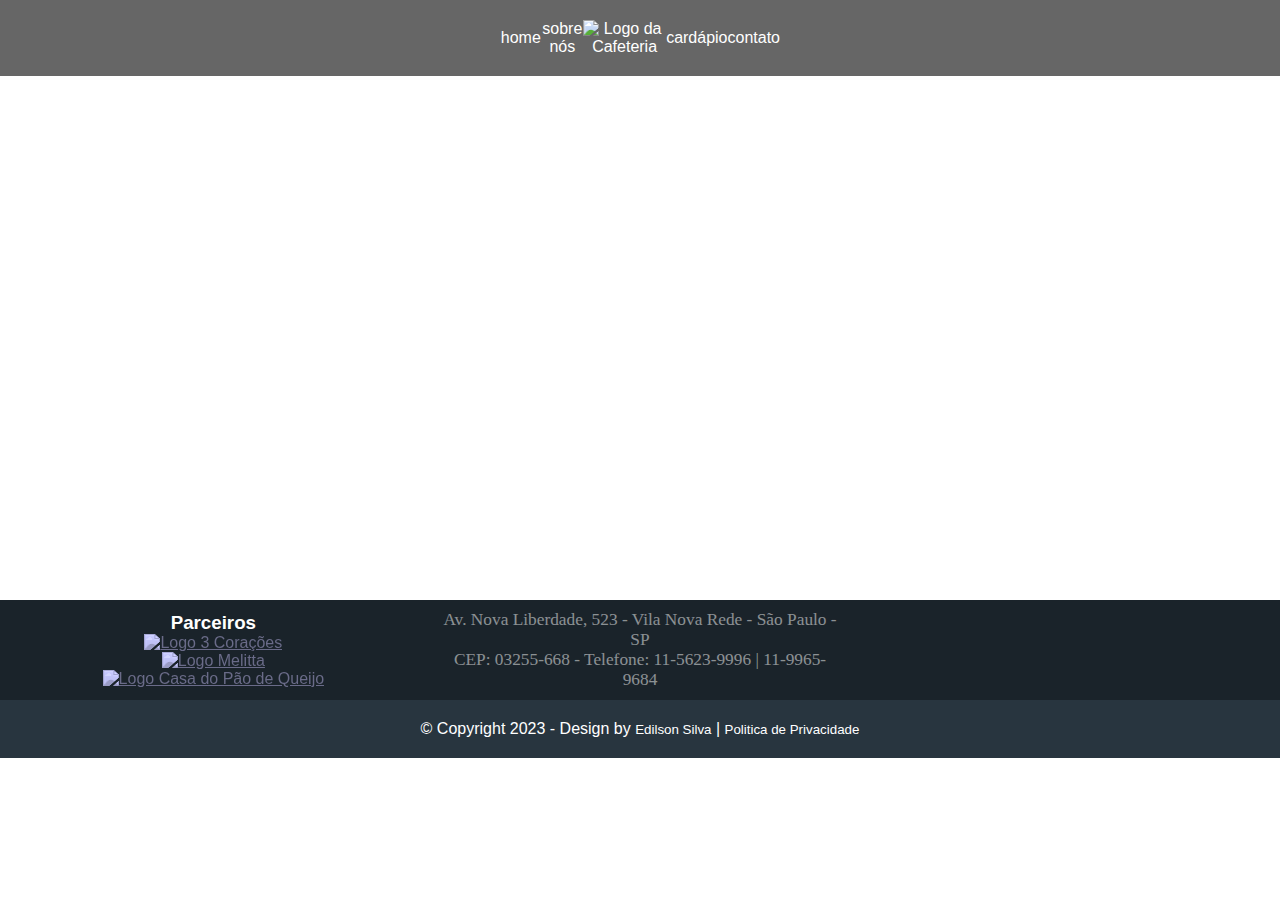
==== cardapio.html @ daceac77 "feature: Adição da página sobrenós" ====
<!DOCTYPE html>
<html lang="pt-BR">
  <head>
    <meta charset="UTF-8" />
    <meta http-equiv="X-UA-Compatible" content="IE=edge" />
    <meta name="viewport" content="width=, initial-scale=1.0" />
    <title>Cafeteria</title>
    <link rel="stylesheet" href="css/cafeteria.css" />
  </head>
  <body>
    <header>
      <nav>
        <ul>
          <li class="nav-header"><a href="index.html">home</a></li>
          <li class="nav-header"><a href="sobrenos.html">sobre nós</a></li>
          <li>
            <a href="index.html">
              <img src="img/logo-cafe1.png" alt="Logo da Cafeteria" />
            </a>
          </li>
          <li class="nav-header"><a href="cardapio.html">cardápio</a></li>
          <li class="nav-header"><a href="contato.html">contato</a></li>
          <li class="checkout">
            <a href="checkout.html">
              <ion-icon name="cafe"></ion-icon>
            </a>
          </li>
        </ul>
      </nav>
    </header>

    <main></main>

    <footer>
      <div class="em-linha">
        <div class="uma-fracao">
          <h3>Parceiros</h3>
          <ul>
            <li>
              <a href="#"
                ><img
                  class="img-parceiros"
                  src="img/logotrescoracoes.png"
                  alt="Logo 3 Corações"
              /></a>
            </li>
            <li>
              <a href="#"
                ><img
                  class="img-parceiros"
                  src="img/logomelitta.png"
                  alt="Logo Melitta"
              /></a>
            </li>
            <li>
              <a href="#"
                ><img
                  class="img-parceiros"
                  src="img/logocasapaoqueijo.png"
                  alt="Logo Casa do Pão de Queijo"
              /></a>
            </li>
          </ul>
        </div>
        <div class="uma-fracao">
          <p>
            Av. Nova Liberdade, 523 - Vila Nova Rede - São Paulo - SP<br />
            CEP: 03255-668 - Telefone: 11-5623-9996 | 11-9965-9684
          </p>
        </div>
        <div class="uma-fracao">
          <ul>
            <li>
              <a href="">
                <ion-icon name="logo-instagram"></ion-icon>
              </a>
            </li>
            <li>
              <a href="">
                <ion-icon name="logo-facebook"></ion-icon>
              </a>
            </li>
            <li>
              <a href="">
                <ion-icon name="logo-youtube"></ion-icon>
              </a>
            </li>
          </ul>
        </div>
      </div>
      <div class="end-footer">
        &copy; Copyright 2023 - Design by
        <a href="https://www.github.com/edilsonsilva">Edilson Silva</a>
        |
        <a href="javascript:void" onclick="politica();"
          >Politica de Privacidade</a
        >
      </div>
    </footer>
    <script
      type="module"
      src="https://unpkg.com/ionicons@7.1.0/dist/ionicons/ionicons.esm.js"
    ></script>
    <script
      nomodule
      src="https://unpkg.com/ionicons@7.1.0/dist/ionicons/ionicons.js"
    ></script>
  </body>
</html>
---- css/cafeteria.css ----
/* Formatação global do site da cafeteria */
/* Utilização do seletor asterisco(*) para 
referenciar todas as tags html e fazer uma
formatação para retirar as margens deste elementos
 */
* {
  margin: 0;
  padding: 0;
  box-sizing: border-box;
}

html {
  scroll-behavior: smooth;
}

/* Aplicação de altura e plano de fundo ao header. Vamos colocar uma imagem
como plano de fundo */
header {
  height: 600px; /*altura do header em 300px*/
  background-image: url("../img/fundo7.jpg"); /*Imagem de fundo*/
  background-size: 100%; /*redimensionar o plano de fundo para 100% da tela*/
  background-position: 0 -200px; /*posição do plano de fundo, onde o primeiro valor
    é x, ou seja, posição horizontal e o segundo valor é y, posição vertical*/
  transition: ease 1s;
}
header nav {
  background-color: rgba(0, 0, 0, 0.6);
  padding: 20px 500px;
  text-align: center;
}

header nav ul {
  /*remover os marcadores*/
  list-style: none;
  display: flex;
  justify-content: center;
  align-items: center;
}
header nav ul li {
  /*dispor os links um ao lado do outro*/
  flex: 1;
}

header nav ul li img {
  width: 100px;
  height: 80px;
}
.nav-header {
  flex: 0.5;
}
header nav ul li a {
  font-family: arial;
  font-size: 12pt;
  color: #fff;
  text-decoration: none;
}
.checkout {
  position: absolute;
  right: 10px;
  top: 10px;
  padding: 10px;
}
nav ion-icon {
  width: 30px;
  height: 30px;
}

footer {
  background-color: rgb(26, 35, 42);
  color: #fff;
  font-family: "arial";
}

.em-linha {
  display: flex;
  justify-content: center;
  align-items: center;
}
.uma-fracao {
  flex: 1;
  margin: 10px;
  text-align: center;
}
.img-parceiros {
  width: 100px;
  height: 80px;
  filter: invert(30%) sepia(100%) hue-rotate(200deg);
}
footer ul {
  list-style: none; /*tirar os marcadores dos links*/
}
.uma-fracao p {
  font-size: 13pt;
  font-family: "Lucida Sans";
  font-weight: lighter;
  color: rgba(255, 255, 255, 0.5);
}
.uma-fracao ion-icon {
  width: 30px;
  height: 30px;
  color: #fff;
  margin: 10px;
}

.end-footer {
  background-color: rgb(40, 53, 63);
  padding: 20px;
  text-align: center;
  color: #fff;
}
.end-footer a {
  color: #fff;
  font-size: 10pt;
  text-decoration: none;
}
/*Aplicar efeitos de hover nos links*/
header nav ul li a:hover {
  color: #f00;
}

.img-parceiros:hover {
  filter: invert(60%) sepia(50%) hue-rotate(200deg);
}
/*Esconder a tag h1*/
h1 {
  display: none;
}
.slogan {
  margin-top: 190px;
  margin-left: 20px;
  font-size: 60pt;
  color: rgba(255, 255, 255, 0.8);
  font-family: Cambria, Cochin, Georgia, Times, "Times New Roman", serif;
  text-shadow: 5px 5px 2px black;
}

.div-home {
  flex: 1;
  margin: 40px 20px 30px 20px;
}
.sub-h3 {
  font-size: 15pt;
  font-family: arial;
  margin: 10px 0px;
}

.sub-h2 {
  font-size: 20pt;
  font-family: arial;
  margin: 10px 0px;
}

.texto-1 {
  font-size: 12pt;
  font-family: Verdana;
  font-weight: lighter;
  line-height: 30pt;
}
.video {
  flex: 1;
  justify-content: center;
  align-content: center;
  padding: 20px;
}
.video iframe {
  width: 100%;
  height: 600px;
}
.scroll-up {
  background-color: rgb(255, 7, 7);
  padding: 10px;
  color: #fff;
  position: fixed;
  right: 10px;
  bottom: 10px;
  box-shadow: 0px 0px 10px black;
}
.img-default {
  width: 100%;
}

.margem-10px {
  margin: 10px;
}

.borda-1px {
  border: 1px solid silver;
}

section .uma-fracao ion-icon {
  color: #000;
  width: 20px;
  height: 20px;
}
.img-depoimento {
  width: 50px;
  height: 50px;
  border-radius: 50%; /*arredondar os cantos da imagem*/
  margin: 10px;
  box-shadow: 0px 0px 10px silver;
}

.margem-top-base {
  margin: 30px 0px;
}

/*cores-texto*/
.txt-orange-1 {
  color: rgb(245, 78, 17) !important;
}
.txt-orange-2 {
  color: rgb(207, 61, 8) !important;
}
.txt-orange-3 {
  color: rgb(168, 63, 25) !important;
}
.txt-black-1 {
  color: #000 !important;
}

/*Cores do Materialize css*/
.materialize-red {
  background-color: #e51c23 !important;
}
.red-text {
  color: #e51c23 !important;
}
.red-5 {
  background-color: #fdeaeb !important;
}
.red-text-5 {
  color: #fdeaeb !important;
}
.red.lighten-4 {
  background-color: #f8c1c3 !important;
}
.materialize-red-text.text-lighten-4 {
  color: #f8c1c3 !important;
}
.materialize-red.lighten-3 {
  background-color: #f3989b !important;
}
.materialize-red-text.text-lighten-3 {
  color: #f3989b !important;
}
.materialize-red.lighten-2 {
  background-color: #ee6e73 !important;
}
.materialize-red-text.text-lighten-2 {
  color: #ee6e73 !important;
}
.materialize-red.lighten-1 {
  background-color: #ea454b !important;
}
.materialize-red-text.text-lighten-1 {
  color: #ea454b !important;
}
.materialize-red.darken-1 {
  background-color: #d0181e !important;
}
.materialize-red-text.text-darken-1 {
  color: #d0181e !important;
}
.materialize-red.darken-2 {
  background-color: #b9151b !important;
}
.materialize-red-text.text-darken-2 {
  color: #b9151b !important;
}
.materialize-red.darken-3 {
  background-color: #a21318 !important;
}
.materialize-red-text.text-darken-3 {
  color: #a21318 !important;
}
.materialize-red.darken-4 {
  background-color: #8b1014 !important;
}
.materialize-red-text.text-darken-4 {
  color: #8b1014 !important;
}
.red {
  background-color: #f44336 !important;
}
.red-text {
  color: #f44336 !important;
}
.red.lighten-5 {
  background-color: #ffebee !important;
}
.red-text.text-lighten-5 {
  color: #ffebee !important;
}
.red.lighten-4 {
  background-color: #ffcdd2 !important;
}
.red-text.text-lighten-4 {
  color: #ffcdd2 !important;
}
.red.lighten-3 {
  background-color: #ef9a9a !important;
}
.red-text.text-lighten-3 {
  color: #ef9a9a !important;
}
.red.lighten-2 {
  background-color: #e57373 !important;
}
.red-text.text-lighten-2 {
  color: #e57373 !important;
}
.red.lighten-1 {
  background-color: #ef5350 !important;
}
.red-text.text-lighten-1 {
  color: #ef5350 !important;
}
.red.darken-1 {
  background-color: #e53935 !important;
}
.red-text.text-darken-1 {
  color: #e53935 !important;
}
.red.darken-2 {
  background-color: #d32f2f !important;
}
.red-text.text-darken-2 {
  color: #d32f2f !important;
}
.red.darken-3 {
  background-color: #c62828 !important;
}
.red-text.text-darken-3 {
  color: #c62828 !important;
}
.red.darken-4 {
  background-color: #b71c1c !important;
}
.red-text.text-darken-4 {
  color: #b71c1c !important;
}
.red.accent-1 {
  background-color: #ff8a80 !important;
}
.red-text.text-accent-1 {
  color: #ff8a80 !important;
}
.red.accent-2 {
  background-color: #ff5252 !important;
}
.red-text.text-accent-2 {
  color: #ff5252 !important;
}
.red.accent-3 {
  background-color: #ff1744 !important;
}
.red-text.text-accent-3 {
  color: #ff1744 !important;
}
.red.accent-4 {
  background-color: #d50000 !important;
}
.red-text.text-accent-4 {
  color: #d50000 !important;
}
.pink {
  background-color: #e91e63 !important;
}
.pink-text {
  color: #e91e63 !important;
}
.pink.lighten-5 {
  background-color: #fce4ec !important;
}
.pink-text.text-lighten-5 {
  color: #fce4ec !important;
}
.pink.lighten-4 {
  background-color: #f8bbd0 !important;
}
.pink-text.text-lighten-4 {
  color: #f8bbd0 !important;
}
.pink.lighten-3 {
  background-color: #f48fb1 !important;
}
.pink-text.text-lighten-3 {
  color: #f48fb1 !important;
}
.pink.lighten-2 {
  background-color: #f06292 !important;
}
.pink-text.text-lighten-2 {
  color: #f06292 !important;
}
.pink.lighten-1 {
  background-color: #ec407a !important;
}
.pink-text.text-lighten-1 {
  color: #ec407a !important;
}
.pink.darken-1 {
  background-color: #d81b60 !important;
}
.pink-text.text-darken-1 {
  color: #d81b60 !important;
}
.pink.darken-2 {
  background-color: #c2185b !important;
}
.pink-text.text-darken-2 {
  color: #c2185b !important;
}
.pink.darken-3 {
  background-color: #ad1457 !important;
}
.pink-text.text-darken-3 {
  color: #ad1457 !important;
}
.pink.darken-4 {
  background-color: #880e4f !important;
}
.pink-text.text-darken-4 {
  color: #880e4f !important;
}
.pink.accent-1 {
  background-color: #ff80ab !important;
}
.pink-text.text-accent-1 {
  color: #ff80ab !important;
}
.pink.accent-2 {
  background-color: #ff4081 !important;
}
.pink-text.text-accent-2 {
  color: #ff4081 !important;
}
.pink.accent-3 {
  background-color: #f50057 !important;
}
.pink-text.text-accent-3 {
  color: #f50057 !important;
}
.pink.accent-4 {
  background-color: #c51162 !important;
}
.pink-text.text-accent-4 {
  color: #c51162 !important;
}
.purple {
  background-color: #9c27b0 !important;
}
.purple-text {
  color: #9c27b0 !important;
}
.purple.lighten-5 {
  background-color: #f3e5f5 !important;
}
.purple-text.text-lighten-5 {
  color: #f3e5f5 !important;
}
.purple.lighten-4 {
  background-color: #e1bee7 !important;
}
.purple-text.text-lighten-4 {
  color: #e1bee7 !important;
}
.purple.lighten-3 {
  background-color: #ce93d8 !important;
}
.purple-text.text-lighten-3 {
  color: #ce93d8 !important;
}
.purple.lighten-2 {
  background-color: #ba68c8 !important;
}
.purple-text.text-lighten-2 {
  color: #ba68c8 !important;
}
.purple.lighten-1 {
  background-color: #ab47bc !important;
}
.purple-text.text-lighten-1 {
  color: #ab47bc !important;
}
.purple.darken-1 {
  background-color: #8e24aa !important;
}
.purple-text.text-darken-1 {
  color: #8e24aa !important;
}
.purple.darken-2 {
  background-color: #7b1fa2 !important;
}
.purple-text.text-darken-2 {
  color: #7b1fa2 !important;
}
.purple.darken-3 {
  background-color: #6a1b9a !important;
}
.purple-text.text-darken-3 {
  color: #6a1b9a !important;
}
.purple.darken-4 {
  background-color: #4a148c !important;
}
.purple-text.text-darken-4 {
  color: #4a148c !important;
}
.purple.accent-1 {
  background-color: #ea80fc !important;
}
.purple-text.text-accent-1 {
  color: #ea80fc !important;
}
.purple.accent-2 {
  background-color: #e040fb !important;
}
.purple-text.text-accent-2 {
  color: #e040fb !important;
}
.purple.accent-3 {
  background-color: #d500f9 !important;
}
.purple-text.text-accent-3 {
  color: #d500f9 !important;
}
.purple.accent-4 {
  background-color: #a0f !important;
}
.purple-text.text-accent-4 {
  color: #a0f !important;
}
.deep-purple {
  background-color: #673ab7 !important;
}
.deep-purple-text {
  color: #673ab7 !important;
}
.deep-purple.lighten-5 {
  background-color: #ede7f6 !important;
}
.deep-purple-text.text-lighten-5 {
  color: #ede7f6 !important;
}
.deep-purple.lighten-4 {
  background-color: #d1c4e9 !important;
}
.deep-purple-text.text-lighten-4 {
  color: #d1c4e9 !important;
}
.deep-purple.lighten-3 {
  background-color: #b39ddb !important;
}
.deep-purple-text.text-lighten-3 {
  color: #b39ddb !important;
}
.deep-purple.lighten-2 {
  background-color: #9575cd !important;
}
.deep-purple-text.text-lighten-2 {
  color: #9575cd !important;
}
.deep-purple.lighten-1 {
  background-color: #7e57c2 !important;
}
.deep-purple-text.text-lighten-1 {
  color: #7e57c2 !important;
}
.deep-purple.darken-1 {
  background-color: #5e35b1 !important;
}
.deep-purple-text.text-darken-1 {
  color: #5e35b1 !important;
}
.deep-purple.darken-2 {
  background-color: #512da8 !important;
}
.deep-purple-text.text-darken-2 {
  color: #512da8 !important;
}
.deep-purple.darken-3 {
  background-color: #4527a0 !important;
}
.deep-purple-text.text-darken-3 {
  color: #4527a0 !important;
}
.deep-purple.darken-4 {
  background-color: #311b92 !important;
}
.deep-purple-text.text-darken-4 {
  color: #311b92 !important;
}
.deep-purple.accent-1 {
  background-color: #b388ff !important;
}
.deep-purple-text.text-accent-1 {
  color: #b388ff !important;
}
.deep-purple.accent-2 {
  background-color: #7c4dff !important;
}
.deep-purple-text.text-accent-2 {
  color: #7c4dff !important;
}
.deep-purple.accent-3 {
  background-color: #651fff !important;
}
.deep-purple-text.text-accent-3 {
  color: #651fff !important;
}
.deep-purple.accent-4 {
  background-color: #6200ea !important;
}
.deep-purple-text.text-accent-4 {
  color: #6200ea !important;
}
.indigo {
  background-color: #3f51b5 !important;
}
.indigo-text {
  color: #3f51b5 !important;
}
.indigo.lighten-5 {
  background-color: #e8eaf6 !important;
}
.indigo-text.text-lighten-5 {
  color: #e8eaf6 !important;
}
.indigo.lighten-4 {
  background-color: #c5cae9 !important;
}
.indigo-text.text-lighten-4 {
  color: #c5cae9 !important;
}
.indigo.lighten-3 {
  background-color: #9fa8da !important;
}
.indigo-text.text-lighten-3 {
  color: #9fa8da !important;
}
.indigo.lighten-2 {
  background-color: #7986cb !important;
}
.indigo-text.text-lighten-2 {
  color: #7986cb !important;
}
.indigo.lighten-1 {
  background-color: #5c6bc0 !important;
}
.indigo-text.text-lighten-1 {
  color: #5c6bc0 !important;
}
.indigo.darken-1 {
  background-color: #3949ab !important;
}
.indigo-text.text-darken-1 {
  color: #3949ab !important;
}
.indigo.darken-2 {
  background-color: #303f9f !important;
}
.indigo-text.text-darken-2 {
  color: #303f9f !important;
}
.indigo.darken-3 {
  background-color: #283593 !important;
}
.indigo-text.text-darken-3 {
  color: #283593 !important;
}
.indigo.darken-4 {
  background-color: #1a237e !important;
}
.indigo-text.text-darken-4 {
  color: #1a237e !important;
}
.indigo.accent-1 {
  background-color: #8c9eff !important;
}
.indigo-text.text-accent-1 {
  color: #8c9eff !important;
}
.indigo.accent-2 {
  background-color: #536dfe !important;
}
.indigo-text.text-accent-2 {
  color: #536dfe !important;
}
.indigo.accent-3 {
  background-color: #3d5afe !important;
}
.indigo-text.text-accent-3 {
  color: #3d5afe !important;
}
.indigo.accent-4 {
  background-color: #304ffe !important;
}
.indigo-text.text-accent-4 {
  color: #304ffe !important;
}
.blue {
  background-color: #2196f3 !important;
}
.blue-text {
  color: #2196f3 !important;
}
.blue.lighten-5 {
  background-color: #e3f2fd !important;
}
.blue-text.text-lighten-5 {
  color: #e3f2fd !important;
}
.blue.lighten-4 {
  background-color: #bbdefb !important;
}
.blue-text.text-lighten-4 {
  color: #bbdefb !important;
}
.blue.lighten-3 {
  background-color: #90caf9 !important;
}
.blue-text.text-lighten-3 {
  color: #90caf9 !important;
}
.blue.lighten-2 {
  background-color: #64b5f6 !important;
}
.blue-text.text-lighten-2 {
  color: #64b5f6 !important;
}
.blue.lighten-1 {
  background-color: #42a5f5 !important;
}
.blue-text.text-lighten-1 {
  color: #42a5f5 !important;
}
.blue.darken-1 {
  background-color: #1e88e5 !important;
}
.blue-text.text-darken-1 {
  color: #1e88e5 !important;
}
.blue.darken-2 {
  background-color: #1976d2 !important;
}
.blue-text.text-darken-2 {
  color: #1976d2 !important;
}
.blue.darken-3 {
  background-color: #1565c0 !important;
}
.blue-text.text-darken-3 {
  color: #1565c0 !important;
}
.blue.darken-4 {
  background-color: #0d47a1 !important;
}
.blue-text.text-darken-4 {
  color: #0d47a1 !important;
}
.blue.accent-1 {
  background-color: #82b1ff !important;
}
.blue-text.text-accent-1 {
  color: #82b1ff !important;
}
.blue.accent-2 {
  background-color: #448aff !important;
}
.blue-text.text-accent-2 {
  color: #448aff !important;
}
.blue.accent-3 {
  background-color: #2979ff !important;
}
.blue-text.text-accent-3 {
  color: #2979ff !important;
}
.blue.accent-4 {
  background-color: #2962ff !important;
}
.blue-text.text-accent-4 {
  color: #2962ff !important;
}
.light-blue {
  background-color: #03a9f4 !important;
}
.light-blue-text {
  color: #03a9f4 !important;
}
.light-blue.lighten-5 {
  background-color: #e1f5fe !important;
}
.light-blue-text.text-lighten-5 {
  color: #e1f5fe !important;
}
.light-blue.lighten-4 {
  background-color: #b3e5fc !important;
}
.light-blue-text.text-lighten-4 {
  color: #b3e5fc !important;
}
.light-blue.lighten-3 {
  background-color: #81d4fa !important;
}
.light-blue-text.text-lighten-3 {
  color: #81d4fa !important;
}
.light-blue.lighten-2 {
  background-color: #4fc3f7 !important;
}
.light-blue-text.text-lighten-2 {
  color: #4fc3f7 !important;
}
.light-blue.lighten-1 {
  background-color: #29b6f6 !important;
}
.light-blue-text.text-lighten-1 {
  color: #29b6f6 !important;
}
.light-blue.darken-1 {
  background-color: #039be5 !important;
}
.light-blue-text.text-darken-1 {
  color: #039be5 !important;
}
.light-blue.darken-2 {
  background-color: #0288d1 !important;
}
.light-blue-text.text-darken-2 {
  color: #0288d1 !important;
}
.light-blue.darken-3 {
  background-color: #0277bd !important;
}
.light-blue-text.text-darken-3 {
  color: #0277bd !important;
}
.light-blue.darken-4 {
  background-color: #01579b !important;
}
.light-blue-text.text-darken-4 {
  color: #01579b !important;
}
.light-blue.accent-1 {
  background-color: #80d8ff !important;
}
.light-blue-text.text-accent-1 {
  color: #80d8ff !important;
}
.light-blue.accent-2 {
  background-color: #40c4ff !important;
}
.light-blue-text.text-accent-2 {
  color: #40c4ff !important;
}
.light-blue.accent-3 {
  background-color: #00b0ff !important;
}
.light-blue-text.text-accent-3 {
  color: #00b0ff !important;
}
.light-blue.accent-4 {
  background-color: #0091ea !important;
}
.light-blue-text.text-accent-4 {
  color: #0091ea !important;
}
.cyan {
  background-color: #00bcd4 !important;
}
.cyan-text {
  color: #00bcd4 !important;
}
.cyan.lighten-5 {
  background-color: #e0f7fa !important;
}
.cyan-text.text-lighten-5 {
  color: #e0f7fa !important;
}
.cyan.lighten-4 {
  background-color: #b2ebf2 !important;
}
.cyan-text.text-lighten-4 {
  color: #b2ebf2 !important;
}
.cyan.lighten-3 {
  background-color: #80deea !important;
}
.cyan-text.text-lighten-3 {
  color: #80deea !important;
}
.cyan.lighten-2 {
  background-color: #4dd0e1 !important;
}
.cyan-text.text-lighten-2 {
  color: #4dd0e1 !important;
}
.cyan.lighten-1 {
  background-color: #26c6da !important;
}
.cyan-text.text-lighten-1 {
  color: #26c6da !important;
}
.cyan.darken-1 {
  background-color: #00acc1 !important;
}
.cyan-text.text-darken-1 {
  color: #00acc1 !important;
}
.cyan.darken-2 {
  background-color: #0097a7 !important;
}
.cyan-text.text-darken-2 {
  color: #0097a7 !important;
}
.cyan.darken-3 {
  background-color: #00838f !important;
}
.cyan-text.text-darken-3 {
  color: #00838f !important;
}
.cyan.darken-4 {
  background-color: #006064 !important;
}
.cyan-text.text-darken-4 {
  color: #006064 !important;
}
.cyan.accent-1 {
  background-color: #84ffff !important;
}
.cyan-text.text-accent-1 {
  color: #84ffff !important;
}
.cyan.accent-2 {
  background-color: #18ffff !important;
}
.cyan-text.text-accent-2 {
  color: #18ffff !important;
}
.cyan.accent-3 {
  background-color: #00e5ff !important;
}
.cyan-text.text-accent-3 {
  color: #00e5ff !important;
}
.cyan.accent-4 {
  background-color: #00b8d4 !important;
}
.cyan-text.text-accent-4 {
  color: #00b8d4 !important;
}
.teal {
  background-color: #009688 !important;
}
.teal-text {
  color: #009688 !important;
}
.teal.lighten-5 {
  background-color: #e0f2f1 !important;
}
.teal-text.text-lighten-5 {
  color: #e0f2f1 !important;
}
.teal.lighten-4 {
  background-color: #b2dfdb !important;
}
.teal-text.text-lighten-4 {
  color: #b2dfdb !important;
}
.teal.lighten-3 {
  background-color: #80cbc4 !important;
}
.teal-text.text-lighten-3 {
  color: #80cbc4 !important;
}
.teal.lighten-2 {
  background-color: #4db6ac !important;
}
.teal-text.text-lighten-2 {
  color: #4db6ac !important;
}
.teal.lighten-1 {
  background-color: #26a69a !important;
}
.teal-text.text-lighten-1 {
  color: #26a69a !important;
}
.teal.darken-1 {
  background-color: #00897b !important;
}
.teal-text.text-darken-1 {
  color: #00897b !important;
}
.teal.darken-2 {
  background-color: #00796b !important;
}
.teal-text.text-darken-2 {
  color: #00796b !important;
}
.teal.darken-3 {
  background-color: #00695c !important;
}
.teal-text.text-darken-3 {
  color: #00695c !important;
}
.teal.darken-4 {
  background-color: #004d40 !important;
}
.teal-text.text-darken-4 {
  color: #004d40 !important;
}
.teal.accent-1 {
  background-color: #a7ffeb !important;
}
.teal-text.text-accent-1 {
  color: #a7ffeb !important;
}
.teal.accent-2 {
  background-color: #64ffda !important;
}
.teal-text.text-accent-2 {
  color: #64ffda !important;
}
.teal.accent-3 {
  background-color: #1de9b6 !important;
}
.teal-text.text-accent-3 {
  color: #1de9b6 !important;
}
.teal.accent-4 {
  background-color: #00bfa5 !important;
}
.teal-text.text-accent-4 {
  color: #00bfa5 !important;
}
.green {
  background-color: #4caf50 !important;
}
.green-text {
  color: #4caf50 !important;
}
.green.lighten-5 {
  background-color: #e8f5e9 !important;
}
.green-text.text-lighten-5 {
  color: #e8f5e9 !important;
}
.green.lighten-4 {
  background-color: #c8e6c9 !important;
}
.green-text.text-lighten-4 {
  color: #c8e6c9 !important;
}
.green.lighten-3 {
  background-color: #a5d6a7 !important;
}
.green-text.text-lighten-3 {
  color: #a5d6a7 !important;
}
.green.lighten-2 {
  background-color: #81c784 !important;
}
.green-text.text-lighten-2 {
  color: #81c784 !important;
}
.green.lighten-1 {
  background-color: #66bb6a !important;
}
.green-text.text-lighten-1 {
  color: #66bb6a !important;
}
.green.darken-1 {
  background-color: #43a047 !important;
}
.green-text.text-darken-1 {
  color: #43a047 !important;
}
.green.darken-2 {
  background-color: #388e3c !important;
}
.green-text.text-darken-2 {
  color: #388e3c !important;
}
.green.darken-3 {
  background-color: #2e7d32 !important;
}
.green-text.text-darken-3 {
  color: #2e7d32 !important;
}
.green.darken-4 {
  background-color: #1b5e20 !important;
}
.green-text.text-darken-4 {
  color: #1b5e20 !important;
}
.green.accent-1 {
  background-color: #b9f6ca !important;
}
.green-text.text-accent-1 {
  color: #b9f6ca !important;
}
.green.accent-2 {
  background-color: #69f0ae !important;
}
.green-text.text-accent-2 {
  color: #69f0ae !important;
}
.green.accent-3 {
  background-color: #00e676 !important;
}
.green-text.text-accent-3 {
  color: #00e676 !important;
}
.green.accent-4 {
  background-color: #00c853 !important;
}
.green-text.text-accent-4 {
  color: #00c853 !important;
}
.light-green {
  background-color: #8bc34a !important;
}
.light-green-text {
  color: #8bc34a !important;
}
.light-green.lighten-5 {
  background-color: #f1f8e9 !important;
}
.light-green-text.text-lighten-5 {
  color: #f1f8e9 !important;
}
.light-green.lighten-4 {
  background-color: #dcedc8 !important;
}
.light-green-text.text-lighten-4 {
  color: #dcedc8 !important;
}
.light-green.lighten-3 {
  background-color: #c5e1a5 !important;
}
.light-green-text.text-lighten-3 {
  color: #c5e1a5 !important;
}
.light-green.lighten-2 {
  background-color: #aed581 !important;
}
.light-green-text.text-lighten-2 {
  color: #aed581 !important;
}
.light-green.lighten-1 {
  background-color: #9ccc65 !important;
}
.light-green-text.text-lighten-1 {
  color: #9ccc65 !important;
}
.light-green.darken-1 {
  background-color: #7cb342 !important;
}
.light-green-text.text-darken-1 {
  color: #7cb342 !important;
}
.light-green.darken-2 {
  background-color: #689f38 !important;
}
.light-green-text.text-darken-2 {
  color: #689f38 !important;
}
.light-green.darken-3 {
  background-color: #558b2f !important;
}
.light-green-text.text-darken-3 {
  color: #558b2f !important;
}
.light-green.darken-4 {
  background-color: #33691e !important;
}
.light-green-text.text-darken-4 {
  color: #33691e !important;
}
.light-green.accent-1 {
  background-color: #ccff90 !important;
}
.light-green-text.text-accent-1 {
  color: #ccff90 !important;
}
.light-green.accent-2 {
  background-color: #b2ff59 !important;
}
.light-green-text.text-accent-2 {
  color: #b2ff59 !important;
}
.light-green.accent-3 {
  background-color: #76ff03 !important;
}
.light-green-text.text-accent-3 {
  color: #76ff03 !important;
}
.light-green.accent-4 {
  background-color: #64dd17 !important;
}
.light-green-text.text-accent-4 {
  color: #64dd17 !important;
}
.lime {
  background-color: #cddc39 !important;
}
.lime-text {
  color: #cddc39 !important;
}
.lime.lighten-5 {
  background-color: #f9fbe7 !important;
}
.lime-text.text-lighten-5 {
  color: #f9fbe7 !important;
}
.lime.lighten-4 {
  background-color: #f0f4c3 !important;
}
.lime-text.text-lighten-4 {
  color: #f0f4c3 !important;
}
.lime.lighten-3 {
  background-color: #e6ee9c !important;
}
.lime-text.text-lighten-3 {
  color: #e6ee9c !important;
}
.lime.lighten-2 {
  background-color: #dce775 !important;
}
.lime-text.text-lighten-2 {
  color: #dce775 !important;
}
.lime.lighten-1 {
  background-color: #d4e157 !important;
}
.lime-text.text-lighten-1 {
  color: #d4e157 !important;
}
.lime.darken-1 {
  background-color: #c0ca33 !important;
}
.lime-text.text-darken-1 {
  color: #c0ca33 !important;
}
.lime.darken-2 {
  background-color: #afb42b !important;
}
.lime-text.text-darken-2 {
  color: #afb42b !important;
}
.lime.darken-3 {
  background-color: #9e9d24 !important;
}
.lime-text.text-darken-3 {
  color: #9e9d24 !important;
}
.lime.darken-4 {
  background-color: #827717 !important;
}
.lime-text.text-darken-4 {
  color: #827717 !important;
}
.lime.accent-1 {
  background-color: #f4ff81 !important;
}
.lime-text.text-accent-1 {
  color: #f4ff81 !important;
}
.lime.accent-2 {
  background-color: #eeff41 !important;
}
.lime-text.text-accent-2 {
  color: #eeff41 !important;
}
.lime.accent-3 {
  background-color: #c6ff00 !important;
}
.lime-text.text-accent-3 {
  color: #c6ff00 !important;
}
.lime.accent-4 {
  background-color: #aeea00 !important;
}
.lime-text.text-accent-4 {
  color: #aeea00 !important;
}
.yellow {
  background-color: #ffeb3b !important;
}
.yellow-text {
  color: #ffeb3b !important;
}
.yellow.lighten-5 {
  background-color: #fffde7 !important;
}
.yellow-text.text-lighten-5 {
  color: #fffde7 !important;
}
.yellow.lighten-4 {
  background-color: #fff9c4 !important;
}
.yellow-text.text-lighten-4 {
  color: #fff9c4 !important;
}
.yellow.lighten-3 {
  background-color: #fff59d !important;
}
.yellow-text.text-lighten-3 {
  color: #fff59d !important;
}
.yellow.lighten-2 {
  background-color: #fff176 !important;
}
.yellow-text.text-lighten-2 {
  color: #fff176 !important;
}
.yellow.lighten-1 {
  background-color: #ffee58 !important;
}
.yellow-text.text-lighten-1 {
  color: #ffee58 !important;
}
.yellow.darken-1 {
  background-color: #fdd835 !important;
}
.yellow-text.text-darken-1 {
  color: #fdd835 !important;
}
.yellow.darken-2 {
  background-color: #fbc02d !important;
}
.yellow-text.text-darken-2 {
  color: #fbc02d !important;
}
.yellow.darken-3 {
  background-color: #f9a825 !important;
}
.yellow-text.text-darken-3 {
  color: #f9a825 !important;
}
.yellow.darken-4 {
  background-color: #f57f17 !important;
}
.yellow-text.text-darken-4 {
  color: #f57f17 !important;
}
.yellow.accent-1 {
  background-color: #ffff8d !important;
}
.yellow-text.text-accent-1 {
  color: #ffff8d !important;
}
.yellow.accent-2 {
  background-color: #ff0 !important;
}
.yellow-text.text-accent-2 {
  color: #ff0 !important;
}
.yellow.accent-3 {
  background-color: #ffea00 !important;
}
.yellow-text.text-accent-3 {
  color: #ffea00 !important;
}
.yellow.accent-4 {
  background-color: #ffd600 !important;
}
.yellow-text.text-accent-4 {
  color: #ffd600 !important;
}
.amber {
  background-color: #ffc107 !important;
}
.amber-text {
  color: #ffc107 !important;
}
.amber.lighten-5 {
  background-color: #fff8e1 !important;
}
.amber-text.text-lighten-5 {
  color: #fff8e1 !important;
}
.amber.lighten-4 {
  background-color: #ffecb3 !important;
}
.amber-text.text-lighten-4 {
  color: #ffecb3 !important;
}
.amber.lighten-3 {
  background-color: #ffe082 !important;
}
.amber-text.text-lighten-3 {
  color: #ffe082 !important;
}
.amber.lighten-2 {
  background-color: #ffd54f !important;
}
.amber-text.text-lighten-2 {
  color: #ffd54f !important;
}
.amber.lighten-1 {
  background-color: #ffca28 !important;
}
.amber-text.text-lighten-1 {
  color: #ffca28 !important;
}
.amber.darken-1 {
  background-color: #ffb300 !important;
}
.amber-text.text-darken-1 {
  color: #ffb300 !important;
}
.amber.darken-2 {
  background-color: #ffa000 !important;
}
.amber-text.text-darken-2 {
  color: #ffa000 !important;
}
.amber.darken-3 {
  background-color: #ff8f00 !important;
}
.amber-text.text-darken-3 {
  color: #ff8f00 !important;
}
.amber.darken-4 {
  background-color: #ff6f00 !important;
}
.amber-text.text-darken-4 {
  color: #ff6f00 !important;
}
.amber.accent-1 {
  background-color: #ffe57f !important;
}
.amber-text.text-accent-1 {
  color: #ffe57f !important;
}
.amber.accent-2 {
  background-color: #ffd740 !important;
}
.amber-text.text-accent-2 {
  color: #ffd740 !important;
}
.amber.accent-3 {
  background-color: #ffc400 !important;
}
.amber-text.text-accent-3 {
  color: #ffc400 !important;
}
.amber.accent-4 {
  background-color: #ffab00 !important;
}
.amber-text.text-accent-4 {
  color: #ffab00 !important;
}
.orange {
  background-color: #ff9800 !important;
}
.orange-text {
  color: #ff9800 !important;
}
.orange.lighten-5 {
  background-color: #fff3e0 !important;
}
.orange-text.text-lighten-5 {
  color: #fff3e0 !important;
}
.orange.lighten-4 {
  background-color: #ffe0b2 !important;
}
.orange-text.text-lighten-4 {
  color: #ffe0b2 !important;
}
.orange.lighten-3 {
  background-color: #ffcc80 !important;
}
.orange-text.text-lighten-3 {
  color: #ffcc80 !important;
}
.orange.lighten-2 {
  background-color: #ffb74d !important;
}
.orange-text.text-lighten-2 {
  color: #ffb74d !important;
}
.orange.lighten-1 {
  background-color: #ffa726 !important;
}
.orange-text.text-lighten-1 {
  color: #ffa726 !important;
}
.orange.darken-1 {
  background-color: #fb8c00 !important;
}
.orange-text.text-darken-1 {
  color: #fb8c00 !important;
}
.orange.darken-2 {
  background-color: #f57c00 !important;
}
.orange-text.text-darken-2 {
  color: #f57c00 !important;
}
.orange.darken-3 {
  background-color: #ef6c00 !important;
}
.orange-text.text-darken-3 {
  color: #ef6c00 !important;
}
.orange.darken-4 {
  background-color: #e65100 !important;
}
.orange-text.text-darken-4 {
  color: #e65100 !important;
}
.orange.accent-1 {
  background-color: #ffd180 !important;
}
.orange-text.text-accent-1 {
  color: #ffd180 !important;
}
.orange.accent-2 {
  background-color: #ffab40 !important;
}
.orange-text.text-accent-2 {
  color: #ffab40 !important;
}
.orange.accent-3 {
  background-color: #ff9100 !important;
}
.orange-text.text-accent-3 {
  color: #ff9100 !important;
}
.orange.accent-4 {
  background-color: #ff6d00 !important;
}
.orange-text.text-accent-4 {
  color: #ff6d00 !important;
}
.deep-orange {
  background-color: #ff5722 !important;
}
.deep-orange-text {
  color: #ff5722 !important;
}
.deep-orange.lighten-5 {
  background-color: #fbe9e7 !important;
}
.deep-orange-text.text-lighten-5 {
  color: #fbe9e7 !important;
}
.deep-orange.lighten-4 {
  background-color: #ffccbc !important;
}
.deep-orange-text.text-lighten-4 {
  color: #ffccbc !important;
}
.deep-orange.lighten-3 {
  background-color: #ffab91 !important;
}
.deep-orange-text.text-lighten-3 {
  color: #ffab91 !important;
}
.deep-orange.lighten-2 {
  background-color: #ff8a65 !important;
}
.deep-orange-text.text-lighten-2 {
  color: #ff8a65 !important;
}
.deep-orange.lighten-1 {
  background-color: #ff7043 !important;
}
.deep-orange-text.text-lighten-1 {
  color: #ff7043 !important;
}
.deep-orange.darken-1 {
  background-color: #f4511e !important;
}
.deep-orange-text.text-darken-1 {
  color: #f4511e !important;
}
.deep-orange.darken-2 {
  background-color: #e64a19 !important;
}
.deep-orange-text.text-darken-2 {
  color: #e64a19 !important;
}
.deep-orange.darken-3 {
  background-color: #d84315 !important;
}
.deep-orange-text.text-darken-3 {
  color: #d84315 !important;
}
.deep-orange.darken-4 {
  background-color: #bf360c !important;
}
.deep-orange-text.text-darken-4 {
  color: #bf360c !important;
}
.deep-orange.accent-1 {
  background-color: #ff9e80 !important;
}
.deep-orange-text.text-accent-1 {
  color: #ff9e80 !important;
}
.deep-orange.accent-2 {
  background-color: #ff6e40 !important;
}
.deep-orange-text.text-accent-2 {
  color: #ff6e40 !important;
}
.deep-orange.accent-3 {
  background-color: #ff3d00 !important;
}
.deep-orange-text.text-accent-3 {
  color: #ff3d00 !important;
}
.deep-orange.accent-4 {
  background-color: #dd2c00 !important;
}
.deep-orange-text.text-accent-4 {
  color: #dd2c00 !important;
}
.brown {
  background-color: #795548 !important;
}
.brown-text {
  color: #795548 !important;
}
.brown.lighten-5 {
  background-color: #efebe9 !important;
}
.brown-text.text-lighten-5 {
  color: #efebe9 !important;
}
.brown.lighten-4 {
  background-color: #d7ccc8 !important;
}
.brown-text.text-lighten-4 {
  color: #d7ccc8 !important;
}
.brown.lighten-3 {
  background-color: #bcaaa4 !important;
}
.brown-text.text-lighten-3 {
  color: #bcaaa4 !important;
}
.brown.lighten-2 {
  background-color: #a1887f !important;
}
.brown-text.text-lighten-2 {
  color: #a1887f !important;
}
.brown.lighten-1 {
  background-color: #8d6e63 !important;
}
.brown-text.text-lighten-1 {
  color: #8d6e63 !important;
}
.brown.darken-1 {
  background-color: #6d4c41 !important;
}
.brown-text.text-darken-1 {
  color: #6d4c41 !important;
}
.brown.darken-2 {
  background-color: #5d4037 !important;
}
.brown-text.text-darken-2 {
  color: #5d4037 !important;
}
.brown.darken-3 {
  background-color: #4e342e !important;
}
.brown-text.text-darken-3 {
  color: #4e342e !important;
}
.brown.darken-4 {
  background-color: #3e2723 !important;
}
.brown-text.text-darken-4 {
  color: #3e2723 !important;
}
.blue-grey {
  background-color: #607d8b !important;
}
.blue-grey-text {
  color: #607d8b !important;
}
.blue-grey.lighten-5 {
  background-color: #eceff1 !important;
}
.blue-grey-text.text-lighten-5 {
  color: #eceff1 !important;
}
.blue-grey.lighten-4 {
  background-color: #cfd8dc !important;
}
.blue-grey-text.text-lighten-4 {
  color: #cfd8dc !important;
}
.blue-grey.lighten-3 {
  background-color: #b0bec5 !important;
}
.blue-grey-text.text-lighten-3 {
  color: #b0bec5 !important;
}
.blue-grey.lighten-2 {
  background-color: #90a4ae !important;
}
.blue-grey-text.text-lighten-2 {
  color: #90a4ae !important;
}
.blue-grey.lighten-1 {
  background-color: #78909c !important;
}
.blue-grey-text.text-lighten-1 {
  color: #78909c !important;
}
.blue-grey.darken-1 {
  background-color: #546e7a !important;
}
.blue-grey-text.text-darken-1 {
  color: #546e7a !important;
}
.blue-grey.darken-2 {
  background-color: #455a64 !important;
}
.blue-grey-text.text-darken-2 {
  color: #455a64 !important;
}
.blue-grey.darken-3 {
  background-color: #37474f !important;
}
.blue-grey-text.text-darken-3 {
  color: #37474f !important;
}
.blue-grey.darken-4 {
  background-color: #263238 !important;
}
.blue-grey-text.text-darken-4 {
  color: #263238 !important;
}
.grey {
  background-color: #9e9e9e !important;
}
.grey-text {
  color: #9e9e9e !important;
}
.grey.lighten-5 {
  background-color: #fafafa !important;
}
.grey-text.text-lighten-5 {
  color: #fafafa !important;
}
.grey.lighten-4 {
  background-color: #f5f5f5 !important;
}
.grey-text.text-lighten-4 {
  color: #f5f5f5 !important;
}
.grey.lighten-3 {
  background-color: #eee !important;
}
.grey-text.text-lighten-3 {
  color: #eee !important;
}
.grey.lighten-2 {
  background-color: #e0e0e0 !important;
}
.grey-text.text-lighten-2 {
  color: #e0e0e0 !important;
}
.grey.lighten-1 {
  background-color: #bdbdbd !important;
}
.grey-text.text-lighten-1 {
  color: #bdbdbd !important;
}
.grey.darken-1 {
  background-color: #757575 !important;
}
.grey-text.text-darken-1 {
  color: #757575 !important;
}
.grey.darken-2 {
  background-color: #616161 !important;
}
.grey-text.text-darken-2 {
  color: #616161 !important;
}
.grey.darken-3 {
  background-color: #424242 !important;
}
.grey-text.text-darken-3 {
  color: #424242 !important;
}
.grey.darken-4 {
  background-color: #212121 !important;
}
.grey-text.text-darken-4 {
  color: #212121 !important;
}
.black {
  background-color: #000 !important;
}
.black-text {
  color: #000 !important;
}
.white {
  background-color: #fff !important;
}
.white-text {
  color: #fff !important;
}
.transparent {
  background-color: rgba(0, 0, 0, 0) !important;
}
.transparent-text {
  color: rgba(0, 0, 0, 0) !important;
}
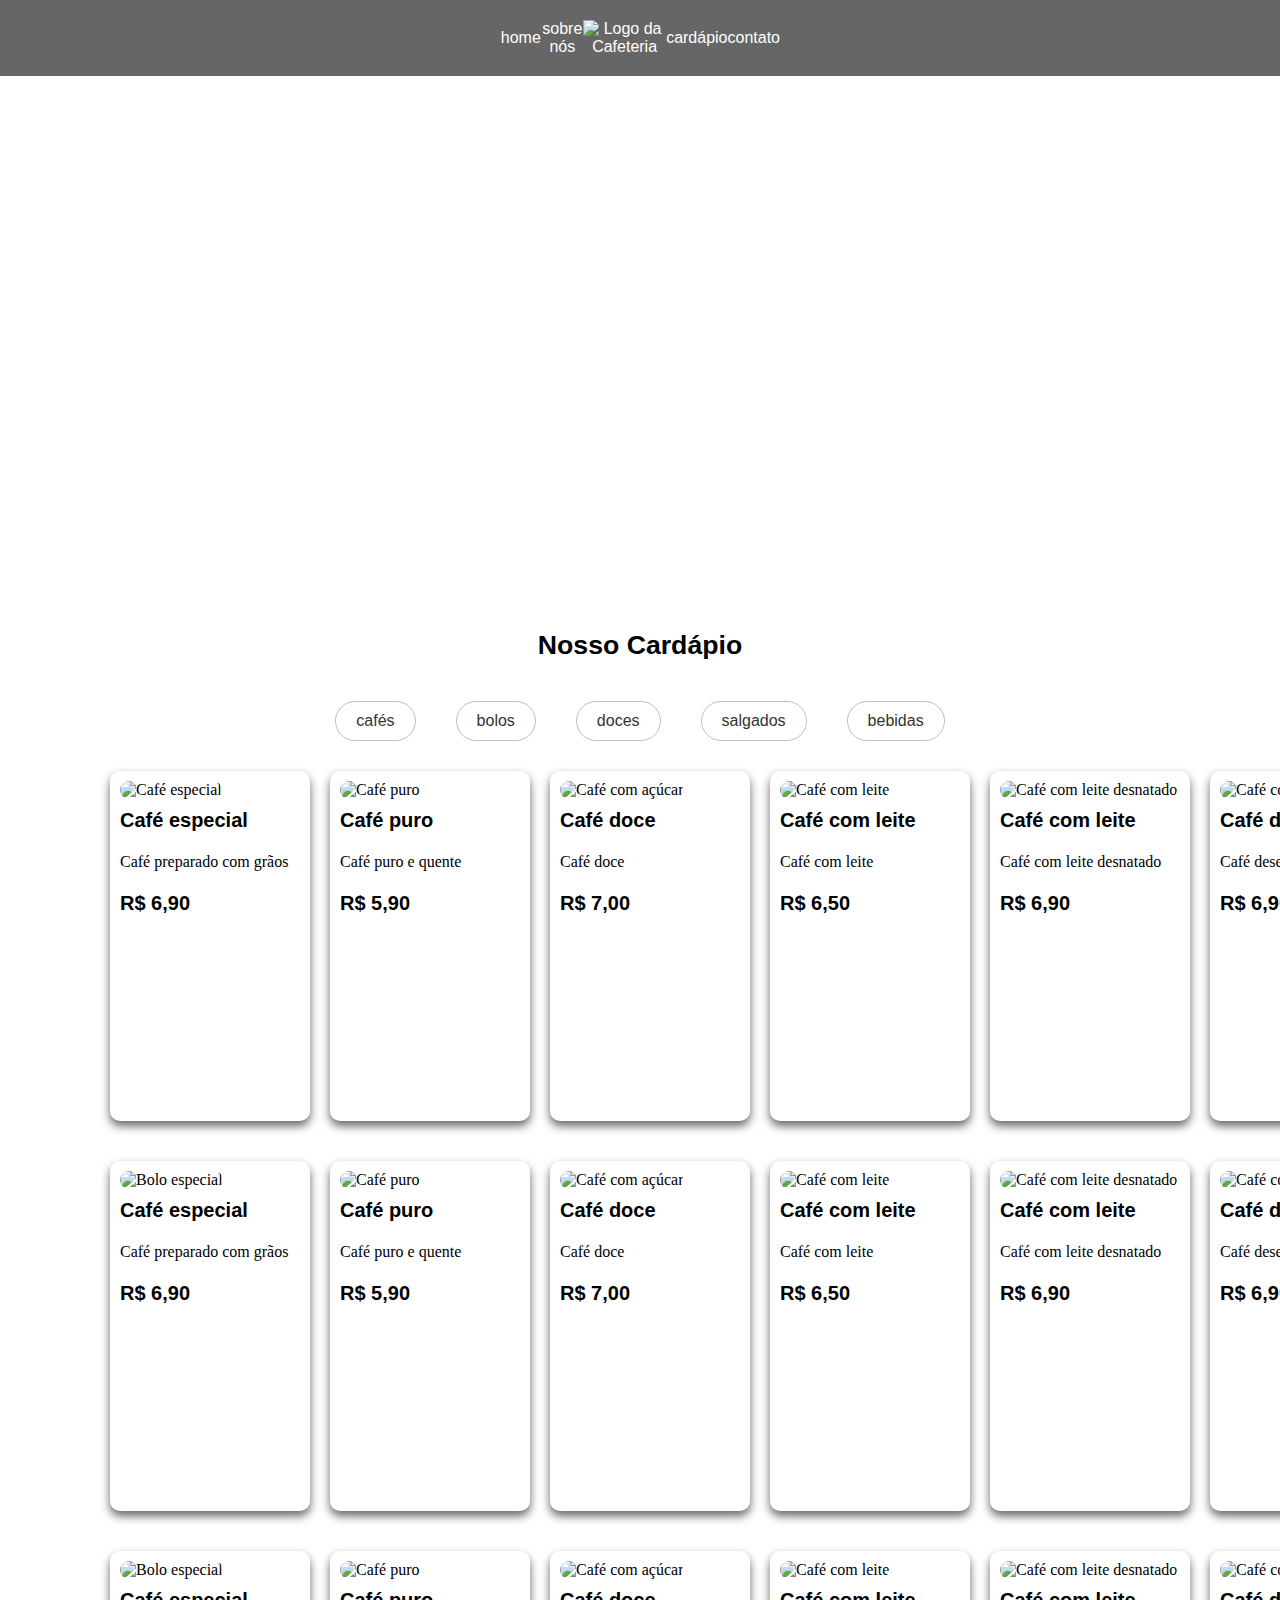
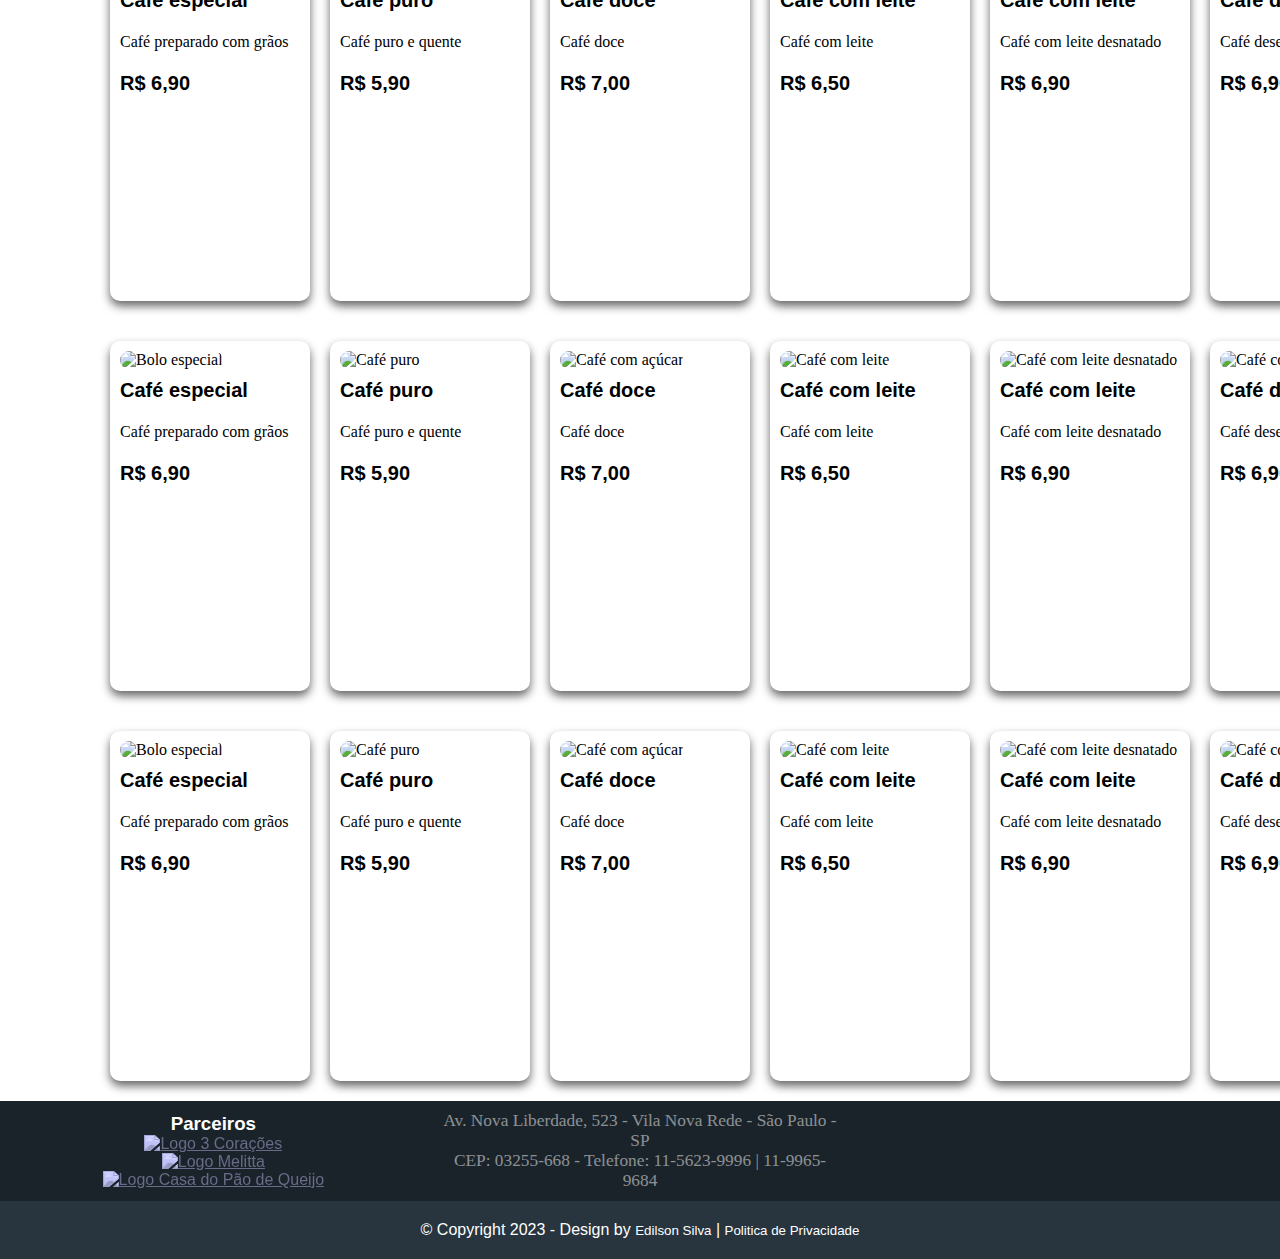
==== commit 3e346aa3: "feature:Criadas as páginas cardápio e contato" ====
--- a/cardapio.html
+++ b/cardapio.html
@@ -6,6 +6,10 @@
     <meta name="viewport" content="width=, initial-scale=1.0" />
     <title>Cafeteria</title>
     <link rel="stylesheet" href="css/cafeteria.css" />
+    <link
+      rel="stylesheet"
+      href="https://cdnjs.cloudflare.com/ajax/libs/font-awesome/4.7.0/css/font-awesome.min.css"
+    />
   </head>
   <body>
     <header>
@@ -29,7 +33,494 @@
       </nav>
     </header>
 
-    <main></main>
+    <main>
+      <h2 class="sub-h2 margem-top-base em-linha">Nosso Cardápio</h2>
+      <div>
+        <ul class="em-linha tirar-marcador">
+          <li class="cat-cardapio">
+            <a href="javascript:void">
+              <ion-icon name="cafe-outline"></ion-icon>
+              cafés
+            </a>
+          </li>
+
+          <li class="cat-cardapio">
+            <a href="javascript:void">
+              <ion-icon name="server-outline"></ion-icon>
+              bolos
+            </a>
+          </li>
+          <li class="cat-cardapio">
+            <a href="javascript:void">
+              <ion-icon name="ice-cream-outline"></ion-icon>
+              doces
+            </a>
+          </li>
+          <li class="cat-cardapio">
+            <a href="javascript:void">
+              <ion-icon name="pizza-outline"></ion-icon>
+              salgados
+            </a>
+          </li>
+          <li class="cat-cardapio">
+            <a href="javascript:void">
+              <ion-icon name="wine-outline"></ion-icon>
+              bebidas
+            </a>
+          </li>
+        </ul>
+      </div>
+
+      <section id="cafes" class="itens-em-linha">
+        <div class="itens-cardapio">
+          <img
+            class="img-itens-cardapio img-cardapio-arredondado"
+            src="img/cafe1.jpg"
+            alt="Café especial"
+          />
+          <h4 class="sub-h3">Café especial</h4>
+          <p class="texto-1">Café preparado com grãos</p>
+          <h4 class="sub-h3">R$ 6,90</h4>
+        </div>
+
+        <div class="itens-cardapio">
+          <img
+            class="img-itens-cardapio img-cardapio-arredondado"
+            src="img/cafe3.jpg"
+            alt="Café puro"
+          />
+          <h4 class="sub-h3">Café puro</h4>
+          <p class="texto-1">Café puro e quente</p>
+          <h4 class="sub-h3">R$ 5,90</h4>
+        </div>
+
+        <div class="itens-cardapio">
+          <img
+            class="img-itens-cardapio img-cardapio-arredondado"
+            src="img/cafe4.jpg"
+            alt="Café com açúcar"
+          />
+          <h4 class="sub-h3">Café doce</h4>
+          <p class="texto-1">Café doce</p>
+          <h4 class="sub-h3">R$ 7,00</h4>
+        </div>
+
+        <div class="itens-cardapio">
+          <img
+            class="img-itens-cardapio img-cardapio-arredondado"
+            src="img/cafe8.jpg"
+            alt="Café com leite"
+          />
+          <h4 class="sub-h3">Café com leite</h4>
+          <p class="texto-1">Café com leite</p>
+          <h4 class="sub-h3">R$ 6,50</h4>
+        </div>
+
+        <div class="itens-cardapio">
+          <img
+            class="img-itens-cardapio img-cardapio-arredondado"
+            src="img/cafe10.jpg"
+            alt="Café com leite desnatado"
+          />
+          <h4 class="sub-h3">Café com leite</h4>
+          <p class="texto-1">Café com leite desnatado</p>
+          <h4 class="sub-h3">R$ 6,90</h4>
+        </div>
+
+        <div class="itens-cardapio">
+          <img
+            class="img-itens-cardapio img-cardapio-arredondado"
+            src="img/cafe7.jpg"
+            alt="Café com desenho"
+          />
+          <h4 class="sub-h3">Café desenhado</h4>
+          <p class="texto-1">Café desenhado com</p>
+          <h4 class="sub-h3">R$ 6,90</h4>
+        </div>
+
+        <div class="itens-cardapio">
+          <img
+            class="img-itens-cardapio img-cardapio-arredondado"
+            src="img/cafe14.jpg"
+            alt="Café do Gato"
+          />
+          <h4 class="sub-h3">Café do Gato</h4>
+          <p class="texto-1">Café do Gato com Choco</p>
+          <h4 class="sub-h3">R$ 6,90</h4>
+        </div>
+
+        <div class="itens-cardapio">
+          <img
+            class="img-itens-cardapio img-cardapio-arredondado"
+            src="img/cafe15.jpg"
+            alt="Café especial"
+          />
+          <h4 class="sub-h3">Café especial</h4>
+          <p class="texto-1">Café preparado com grãos</p>
+          <h4 class="sub-h3">R$ 6,90</h4>
+        </div>
+      </section>
+
+      <section id="bolos" class="itens-em-linha">
+        <div class="itens-cardapio">
+          <img
+            class="img-itens-cardapio img-cardapio-arredondado"
+            src="img/bolo1.jpg"
+            alt="Bolo especial"
+          />
+          <h4 class="sub-h3">Café especial</h4>
+          <p class="texto-1">Café preparado com grãos</p>
+          <h4 class="sub-h3">R$ 6,90</h4>
+        </div>
+
+        <div class="itens-cardapio">
+          <img
+            class="img-itens-cardapio img-cardapio-arredondado"
+            src="img/bolo2.jpg"
+            alt="Café puro"
+          />
+          <h4 class="sub-h3">Café puro</h4>
+          <p class="texto-1">Café puro e quente</p>
+          <h4 class="sub-h3">R$ 5,90</h4>
+        </div>
+
+        <div class="itens-cardapio">
+          <img
+            class="img-itens-cardapio img-cardapio-arredondado"
+            src="img/bolo3.jpg"
+            alt="Café com açúcar"
+          />
+          <h4 class="sub-h3">Café doce</h4>
+          <p class="texto-1">Café doce</p>
+          <h4 class="sub-h3">R$ 7,00</h4>
+        </div>
+
+        <div class="itens-cardapio">
+          <img
+            class="img-itens-cardapio img-cardapio-arredondado"
+            src="img/bolo5.jpg"
+            alt="Café com leite"
+          />
+          <h4 class="sub-h3">Café com leite</h4>
+          <p class="texto-1">Café com leite</p>
+          <h4 class="sub-h3">R$ 6,50</h4>
+        </div>
+
+        <div class="itens-cardapio">
+          <img
+            class="img-itens-cardapio img-cardapio-arredondado"
+            src="img/cake2.jpg"
+            alt="Café com leite desnatado"
+          />
+          <h4 class="sub-h3">Café com leite</h4>
+          <p class="texto-1">Café com leite desnatado</p>
+          <h4 class="sub-h3">R$ 6,90</h4>
+        </div>
+
+        <div class="itens-cardapio">
+          <img
+            class="img-itens-cardapio img-cardapio-arredondado"
+            src="img/cake5.jpg"
+            alt="Café com desenho"
+          />
+          <h4 class="sub-h3">Café desenhado</h4>
+          <p class="texto-1">Café desenhado com</p>
+          <h4 class="sub-h3">R$ 6,90</h4>
+        </div>
+
+        <div class="itens-cardapio">
+          <img
+            class="img-itens-cardapio img-cardapio-arredondado"
+            src="img/cake9.jpg"
+            alt="Café do Gato"
+          />
+          <h4 class="sub-h3">Café do Gato</h4>
+          <p class="texto-1">Café do Gato com Choco</p>
+          <h4 class="sub-h3">R$ 6,90</h4>
+        </div>
+
+        <div class="itens-cardapio">
+          <img
+            class="img-itens-cardapio img-cardapio-arredondado"
+            src="img/cake3.jpg"
+            alt="Café especial"
+          />
+          <h4 class="sub-h3">Café especial</h4>
+          <p class="texto-1">Café preparado com grãos</p>
+          <h4 class="sub-h3">R$ 6,90</h4>
+        </div>
+      </section>
+
+      <section id="doces" class="itens-em-linha">
+        <div class="itens-cardapio">
+          <img
+            class="img-itens-cardapio img-cardapio-arredondado"
+            src="img/sobremesa1.jpg"
+            alt="Bolo especial"
+          />
+          <h4 class="sub-h3">Café especial</h4>
+          <p class="texto-1">Café preparado com grãos</p>
+          <h4 class="sub-h3">R$ 6,90</h4>
+        </div>
+
+        <div class="itens-cardapio">
+          <img
+            class="img-itens-cardapio img-cardapio-arredondado"
+            src="img/doce2.jpg"
+            alt="Café puro"
+          />
+          <h4 class="sub-h3">Café puro</h4>
+          <p class="texto-1">Café puro e quente</p>
+          <h4 class="sub-h3">R$ 5,90</h4>
+        </div>
+
+        <div class="itens-cardapio">
+          <img
+            class="img-itens-cardapio img-cardapio-arredondado"
+            src="img/sobremesa4.jpg"
+            alt="Café com açúcar"
+          />
+          <h4 class="sub-h3">Café doce</h4>
+          <p class="texto-1">Café doce</p>
+          <h4 class="sub-h3">R$ 7,00</h4>
+        </div>
+
+        <div class="itens-cardapio">
+          <img
+            class="img-itens-cardapio img-cardapio-arredondado"
+            src="img/doce4.jpg"
+            alt="Café com leite"
+          />
+          <h4 class="sub-h3">Café com leite</h4>
+          <p class="texto-1">Café com leite</p>
+          <h4 class="sub-h3">R$ 6,50</h4>
+        </div>
+
+        <div class="itens-cardapio">
+          <img
+            class="img-itens-cardapio img-cardapio-arredondado"
+            src="img/sobremesa11.jpg"
+            alt="Café com leite desnatado"
+          />
+          <h4 class="sub-h3">Café com leite</h4>
+          <p class="texto-1">Café com leite desnatado</p>
+          <h4 class="sub-h3">R$ 6,90</h4>
+        </div>
+
+        <div class="itens-cardapio">
+          <img
+            class="img-itens-cardapio img-cardapio-arredondado"
+            src="img/sobremesa6.jpg"
+            alt="Café com desenho"
+          />
+          <h4 class="sub-h3">Café desenhado</h4>
+          <p class="texto-1">Café desenhado com</p>
+          <h4 class="sub-h3">R$ 6,90</h4>
+        </div>
+
+        <div class="itens-cardapio">
+          <img
+            class="img-itens-cardapio img-cardapio-arredondado"
+            src="img/doce6.jpg"
+            alt="Café do Gato"
+          />
+          <h4 class="sub-h3">Café do Gato</h4>
+          <p class="texto-1">Café do Gato com Choco</p>
+          <h4 class="sub-h3">R$ 6,90</h4>
+        </div>
+
+        <div class="itens-cardapio">
+          <img
+            class="img-itens-cardapio img-cardapio-arredondado"
+            src="img/sobremesa9.jpg"
+            alt="Café especial"
+          />
+          <h4 class="sub-h3">Café especial</h4>
+          <p class="texto-1">Café preparado com grãos</p>
+          <h4 class="sub-h3">R$ 6,90</h4>
+        </div>
+      </section>
+
+      <section id="salgados" class="itens-em-linha">
+        <div class="itens-cardapio">
+          <img
+            class="img-itens-cardapio img-cardapio-arredondado"
+            src="img/salgado.jpg"
+            alt="Bolo especial"
+          />
+          <h4 class="sub-h3">Café especial</h4>
+          <p class="texto-1">Café preparado com grãos</p>
+          <h4 class="sub-h3">R$ 6,90</h4>
+        </div>
+
+        <div class="itens-cardapio">
+          <img
+            class="img-itens-cardapio img-cardapio-arredondado"
+            src="img/salgado2.jpg"
+            alt="Café puro"
+          />
+          <h4 class="sub-h3">Café puro</h4>
+          <p class="texto-1">Café puro e quente</p>
+          <h4 class="sub-h3">R$ 5,90</h4>
+        </div>
+
+        <div class="itens-cardapio">
+          <img
+            class="img-itens-cardapio img-cardapio-arredondado"
+            src="img/salgado4.jpg"
+            alt="Café com açúcar"
+          />
+          <h4 class="sub-h3">Café doce</h4>
+          <p class="texto-1">Café doce</p>
+          <h4 class="sub-h3">R$ 7,00</h4>
+        </div>
+
+        <div class="itens-cardapio">
+          <img
+            class="img-itens-cardapio img-cardapio-arredondado"
+            src="img/salgado3.jpg"
+            alt="Café com leite"
+          />
+          <h4 class="sub-h3">Café com leite</h4>
+          <p class="texto-1">Café com leite</p>
+          <h4 class="sub-h3">R$ 6,50</h4>
+        </div>
+
+        <div class="itens-cardapio">
+          <img
+            class="img-itens-cardapio img-cardapio-arredondado"
+            src="img/salgados5.png"
+            alt="Café com leite desnatado"
+          />
+          <h4 class="sub-h3">Café com leite</h4>
+          <p class="texto-1">Café com leite desnatado</p>
+          <h4 class="sub-h3">R$ 6,90</h4>
+        </div>
+
+        <div class="itens-cardapio">
+          <img
+            class="img-itens-cardapio img-cardapio-arredondado"
+            src="img/salgado6.jpg"
+            alt="Café com desenho"
+          />
+          <h4 class="sub-h3">Café desenhado</h4>
+          <p class="texto-1">Café desenhado com</p>
+          <h4 class="sub-h3">R$ 6,90</h4>
+        </div>
+
+        <div class="itens-cardapio">
+          <img
+            class="img-itens-cardapio img-cardapio-arredondado"
+            src="img/salgado4.jpg"
+            alt="Café do Gato"
+          />
+          <h4 class="sub-h3">Café do Gato</h4>
+          <p class="texto-1">Café do Gato com Choco</p>
+          <h4 class="sub-h3">R$ 6,90</h4>
+        </div>
+
+        <div class="itens-cardapio">
+          <img
+            class="img-itens-cardapio img-cardapio-arredondado"
+            src="img/salgado1.jpg"
+            alt="Café especial"
+          />
+          <h4 class="sub-h3">Café especial</h4>
+          <p class="texto-1">Café preparado com grãos</p>
+          <h4 class="sub-h3">R$ 6,90</h4>
+        </div>
+      </section>
+
+      <section id="bebidas" class="itens-em-linha">
+        <div class="itens-cardapio">
+          <img
+            class="img-itens-cardapio img-cardapio-arredondado"
+            src="img/suco1.jpg"
+            alt="Bolo especial"
+          />
+          <h4 class="sub-h3">Café especial</h4>
+          <p class="texto-1">Café preparado com grãos</p>
+          <h4 class="sub-h3">R$ 6,90</h4>
+        </div>
+
+        <div class="itens-cardapio">
+          <img
+            class="img-itens-cardapio img-cardapio-arredondado"
+            src="img/suco2.jpg"
+            alt="Café puro"
+          />
+          <h4 class="sub-h3">Café puro</h4>
+          <p class="texto-1">Café puro e quente</p>
+          <h4 class="sub-h3">R$ 5,90</h4>
+        </div>
+
+        <div class="itens-cardapio">
+          <img
+            class="img-itens-cardapio img-cardapio-arredondado"
+            src="img/suco3.jpg"
+            alt="Café com açúcar"
+          />
+          <h4 class="sub-h3">Café doce</h4>
+          <p class="texto-1">Café doce</p>
+          <h4 class="sub-h3">R$ 7,00</h4>
+        </div>
+
+        <div class="itens-cardapio">
+          <img
+            class="img-itens-cardapio img-cardapio-arredondado"
+            src="img/suco4.jpg"
+            alt="Café com leite"
+          />
+          <h4 class="sub-h3">Café com leite</h4>
+          <p class="texto-1">Café com leite</p>
+          <h4 class="sub-h3">R$ 6,50</h4>
+        </div>
+
+        <div class="itens-cardapio">
+          <img
+            class="img-itens-cardapio img-cardapio-arredondado"
+            src="img/suco5.jpg"
+            alt="Café com leite desnatado"
+          />
+          <h4 class="sub-h3">Café com leite</h4>
+          <p class="texto-1">Café com leite desnatado</p>
+          <h4 class="sub-h3">R$ 6,90</h4>
+        </div>
+
+        <div class="itens-cardapio">
+          <img
+            class="img-itens-cardapio img-cardapio-arredondado"
+            src="img/suco6.jpg"
+            alt="Café com desenho"
+          />
+          <h4 class="sub-h3">Café desenhado</h4>
+          <p class="texto-1">Café desenhado com</p>
+          <h4 class="sub-h3">R$ 6,90</h4>
+        </div>
+
+        <div class="itens-cardapio">
+          <img
+            class="img-itens-cardapio img-cardapio-arredondado"
+            src="img/suco7.jpg"
+            alt="Café do Gato"
+          />
+          <h4 class="sub-h3">Café do Gato</h4>
+          <p class="texto-1">Café do Gato com Choco</p>
+          <h4 class="sub-h3">R$ 6,90</h4>
+        </div>
+
+        <div class="itens-cardapio">
+          <img
+            class="img-itens-cardapio img-cardapio-arredondado"
+            src="img/suco8.jpg"
+            alt="Café especial"
+          />
+          <h4 class="sub-h3">Café especial</h4>
+          <p class="texto-1">Café preparado com grãos</p>
+          <h4 class="sub-h3">R$ 6,90</h4>
+        </div>
+      </section>
+    </main>
 
     <footer>
       <div class="em-linha">
--- a/css/cafeteria.css
+++ b/css/cafeteria.css
@@ -203,7 +203,9 @@
 .margem-top-base {
   margin: 30px 0px;
 }
-
+.centro {
+  text-align: center;
+}
 /*cores-texto*/
 .txt-orange-1 {
   color: rgb(245, 78, 17) !important;
@@ -218,6 +220,85 @@
   color: #000 !important;
 }
 
+.tirar-marcador {
+  list-style: none;
+}
+.cat-cardapio {
+  padding: 10px 20px;
+  border: 1px solid silver;
+  border-radius: 30px;
+  margin: 10px 20px;
+}
+.cat-cardapio a {
+  font-family: Arial;
+  font-size: 12pt;
+  text-decoration: none;
+  color: #333;
+}
+
+.itens-cardapio {
+  width: 200px;
+  height: 350px;
+  border-radius: 10px;
+  background-color: #fff;
+  box-shadow: 0px 5px 10px #666;
+  margin: 20px 10px;
+  padding: 10px;
+  transition: ease 0.5s;
+  cursor: pointer;
+}
+.img-cardapio-arredondado {
+  border-radius: 10px;
+}
+.itens-cardapio:hover {
+  margin-top: -10px;
+  box-shadow: 0px 10px 15px #666;
+  margin-bottom: 50px;
+}
+.scroll-x {
+  overflow: hidden;
+}
+.itens-em-linha {
+  display: inline-flex;
+  margin: 0 100px;
+}
+
+.img-itens-cardapio {
+  width: 100%;
+  height: 160px;
+}
+
+.form {
+  width: 100%;
+  padding: 20px;
+  background-color: #fff;
+  margin: 0 auto;
+}
+.input-1 {
+  width: 100%;
+  padding: 10px;
+  font-size: 14pt;
+  display: block;
+  border: 1px solid silver;
+  outline: none;
+  margin-bottom: 20px;
+}
+.textarea {
+  width: 100%;
+  height: 200px;
+  resize: none;
+  padding: 10px;
+  font-size: 14pt;
+  font-family: verdana;
+}
+.btn-enviar {
+  padding: 10px;
+  border: 0;
+  background-color: darkred;
+  color: #fff;
+  font-size: 14pt;
+  cursor: pointer;
+}
 /*Cores do Materialize css*/
 .materialize-red {
   background-color: #e51c23 !important;
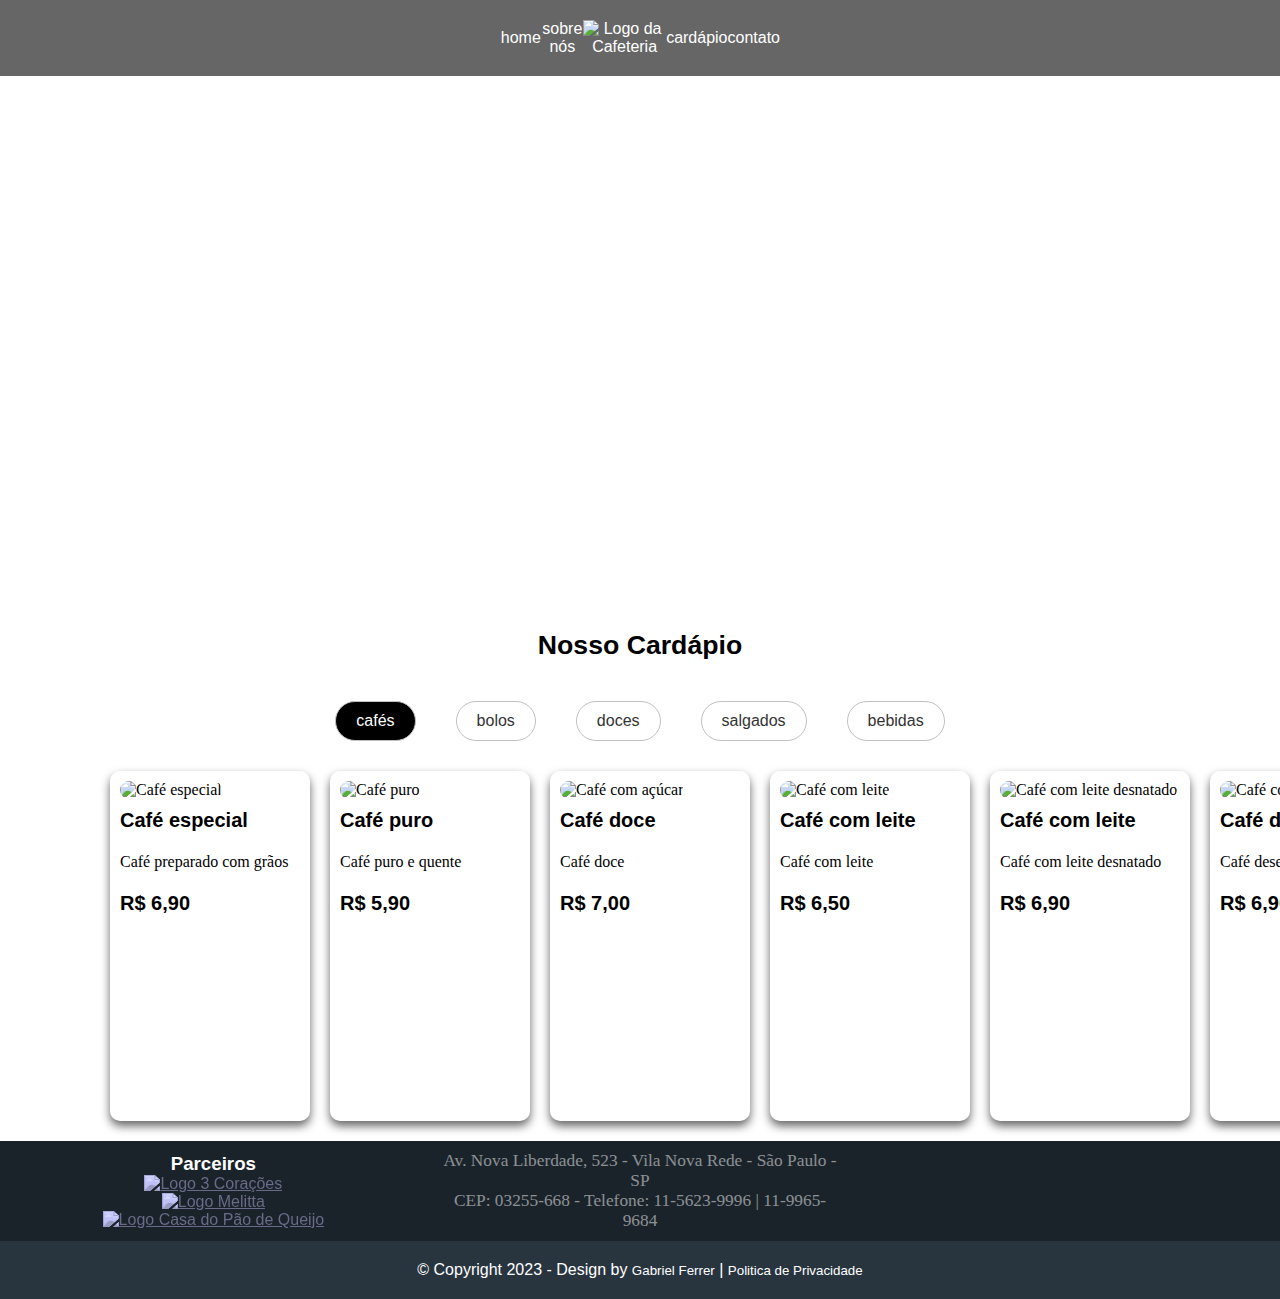
==== commit 75fffef6: "Feature: Criando o movimento dos iten do cardapio" ====
--- a/cardapio.html
+++ b/cardapio.html
@@ -6,13 +6,17 @@
     <meta name="viewport" content="width=, initial-scale=1.0" />
     <title>Cafeteria</title>
     <link rel="stylesheet" href="css/cafeteria.css" />
+    <link rel="stylesheet" href="css/cafeteria-mobile.css" />
     <link
       rel="stylesheet"
       href="https://cdnjs.cloudflare.com/ajax/libs/font-awesome/4.7.0/css/font-awesome.min.css"
     />
   </head>
-  <body>
+  <body onload="closeMenu()">
     <header>
+      <a href="javascript:void" class="btn-mobile">
+        <ion-icon name="menu-outline"></ion-icon>
+      </a>
       <nav>
         <ul>
           <li class="nav-header"><a href="index.html">home</a></li>
@@ -38,32 +42,32 @@
       <div>
         <ul class="em-linha tirar-marcador">
           <li class="cat-cardapio">
-            <a href="javascript:void">
+            <a href="javascript:void" onclick="mudaItem('cafes')">
               <ion-icon name="cafe-outline"></ion-icon>
               cafés
             </a>
           </li>
 
           <li class="cat-cardapio">
-            <a href="javascript:void">
+            <a href="javascript:void" onclick="mudaItem('bolos')">
               <ion-icon name="server-outline"></ion-icon>
               bolos
             </a>
           </li>
           <li class="cat-cardapio">
-            <a href="javascript:void">
+            <a href="javascript:void" onclick="mudaItem('doces')">
               <ion-icon name="ice-cream-outline"></ion-icon>
               doces
             </a>
           </li>
           <li class="cat-cardapio">
-            <a href="javascript:void">
+            <a href="javascript:void" onclick="mudaItem('salgados')">
               <ion-icon name="pizza-outline"></ion-icon>
               salgados
             </a>
           </li>
           <li class="cat-cardapio">
-            <a href="javascript:void">
+            <a href="javascript:void" onclick="mudaItem('bebidas')">
               <ion-icon name="wine-outline"></ion-icon>
               bebidas
             </a>
@@ -581,7 +585,7 @@
       </div>
       <div class="end-footer">
         &copy; Copyright 2023 - Design by
-        <a href="https://www.github.com/edilsonsilva">Edilson Silva</a>
+        <a href="https://www.github.com/ferrergabr">Gabriel Ferrer</a>
         |
         <a href="javascript:void" onclick="politica();"
           >Politica de Privacidade</a
@@ -596,5 +600,7 @@
       nomodule
       src="https://unpkg.com/ionicons@7.1.0/dist/ionicons/ionicons.js"
     ></script>
+
+    <script src="js/cafeteria.js"></script>
   </body>
 </html>
--- a/css/cafeteria-mobile.css
+++ b/css/cafeteria-mobile.css
@@ -0,0 +1,54 @@
+/* definir a media query junto com as dimensões */
+@media screen and (min-width: 0px) and (max-width: 576px) {
+  header {
+    height: 300px;
+    background-repeat: no-repeat;
+    background-position: 0 0;
+  }
+
+  header nav {
+    padding: 50px 10px 50px 5px;
+    height: 100vh;
+    width: 200px;
+    margin-left: -200px;
+    transition: ease 0.5s;
+    background-color: rgba(0, 0, 0, 1);
+    z-index: 10000;
+    position: fixed;
+    top: 0px;
+  }
+  header nav ul {
+    display: block;
+    text-align: left;
+  }
+  header nav ul li img {
+    display: none;
+  }
+  header nav ul li {
+    margin-bottom: 10px;
+  }
+  header .btn-mobile {
+    display: block;
+    color: #fff;
+    padding: 10px;
+    font-size: 30pt;
+    font-weight: bold;
+  }
+  .slogan {
+    margin-top: 0px;
+    font-size: 17pt;
+    position: absolute;
+    top: 100px;
+    text-shadow: 1px 1px 2px #000;
+  }
+  .em-linha {
+    flex-direction: column;
+  }
+  .div-home img {
+    width: 100%;
+  }
+
+  .checkout {
+    position: fixed !important;
+  }
+}
